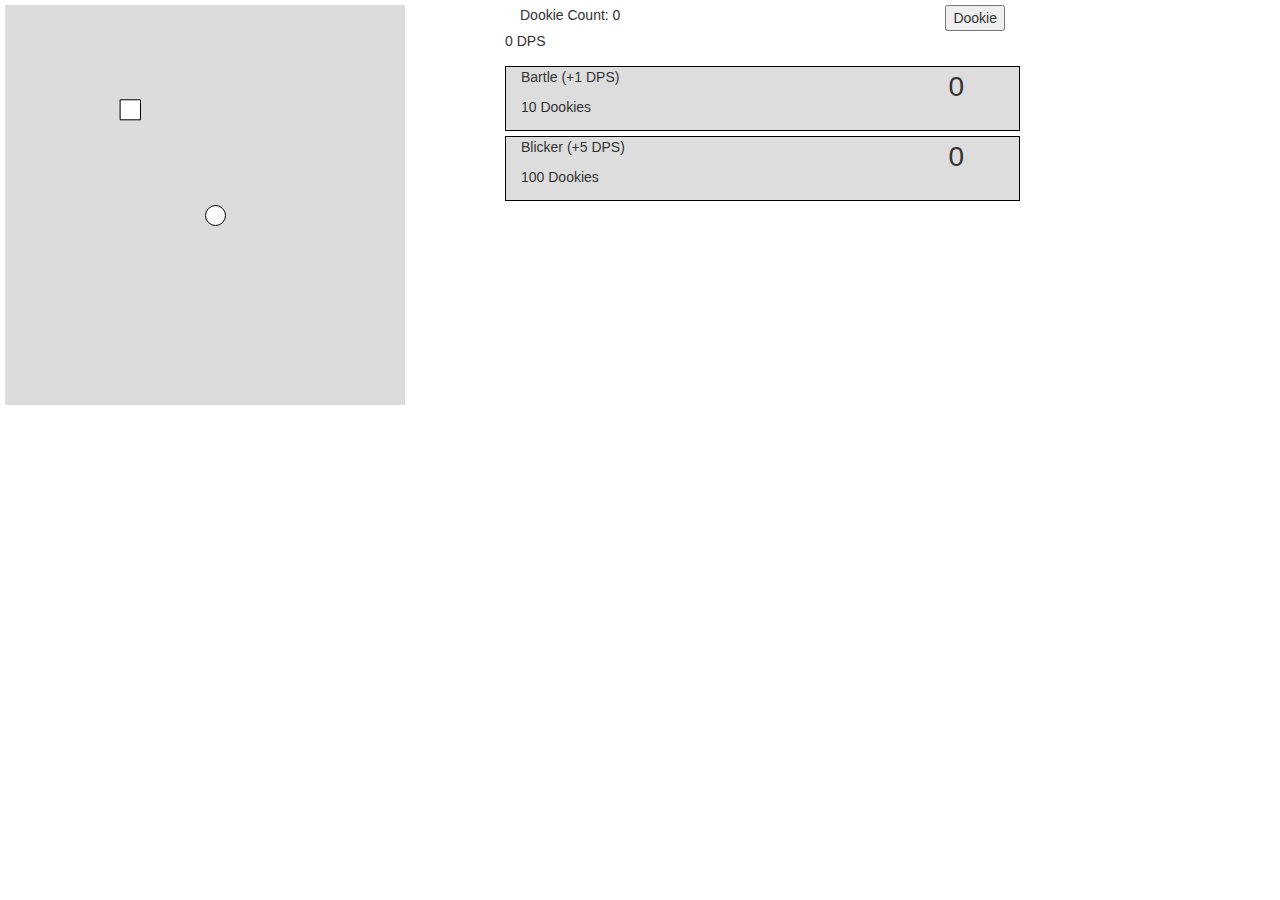
==== game.html @ 31563bf1 "Initial Commit" ====
<html>
  <head>
    <link rel="stylesheet" type="text/css" href="css/style.css">
    <link rel="stylesheet" type="text/css" href="css/bootstrap.css">
    <link rel="stylesheet" type="text/css" href="css/bootstrap-theme.css">
  </head>
  <body>
    <div id="container">
      <div class="row">
	    <div class="col-md-6">
			<div id="sketch-holder">
			  <!-- Our sketch will go here! -->
			</div>		
		</div>
	    <div class="col-md-6">
			<div class="row">
			  <div class="col-xs-6">Dookie Count: <span id="dookieCount">0</span></div>
			  <div class="col-xs-6 text-right"><button id="click" onClick="clickButton();">Dookie</button></div>
			</div>
			<div class="row">
			  <p><span id="dps"></span> DPS</p>
			</div>
			<div id="buyables">
			 <!-- Bartle -->
			 <div id="bartle" class="row item" onClick="buyItem(0);">
			  <div class="col-xs-10">
			   <p>Bartle (+1 DPS)</p>
			   <p><span id="bartleCost">10</span> Dookies</p>
			  </div>
			  <div class="col-xs-2">
			   <span class="itemCount" id="bartleCount">0</span>
			  </div>
			 </div>
			 <!-- Blicker -->
			 <div id="blicker" class="row item" onClick="buyItem(1);">
			  <div class="col-xs-10">
			   <p>Blicker (+5 DPS)</p>
			   <p><span id="blickerCost">100</span> Dookies</p>
			  </div>
			  <div class="col-xs-2">
			   <span class="itemCount" id="blickerCount">0</span>
			  </div>
			 </div>
			</div>
		</div>
	  </div>
	</div>
  </body>
  <script src="https://ajax.googleapis.com/ajax/libs/jquery/1.12.4/jquery.min.js"></script>
  <script src="js/bootstrap.min.js"></script>
  <script src="js/p5.min.js"></script>
  <script src="js/sketch.js"></script>  
</html>
---- css/style.css ----
html, body {
  margin: 5px;
  padding: 0;
}

#container { 
	width: 1000px;

}

.item {
	height: 65px;
	margin: 5px;
	border: 1px solid #000;
	font-size: 14px;
	position: relative;
}
.item:hover {
	background-color: #CCC;
}
.item:active {
	top: +2px;
}
.itemCount {
	margin-right: 5px;
	font-size: 28px;
}
.notBuyable {
	background-color: #DDD;
}
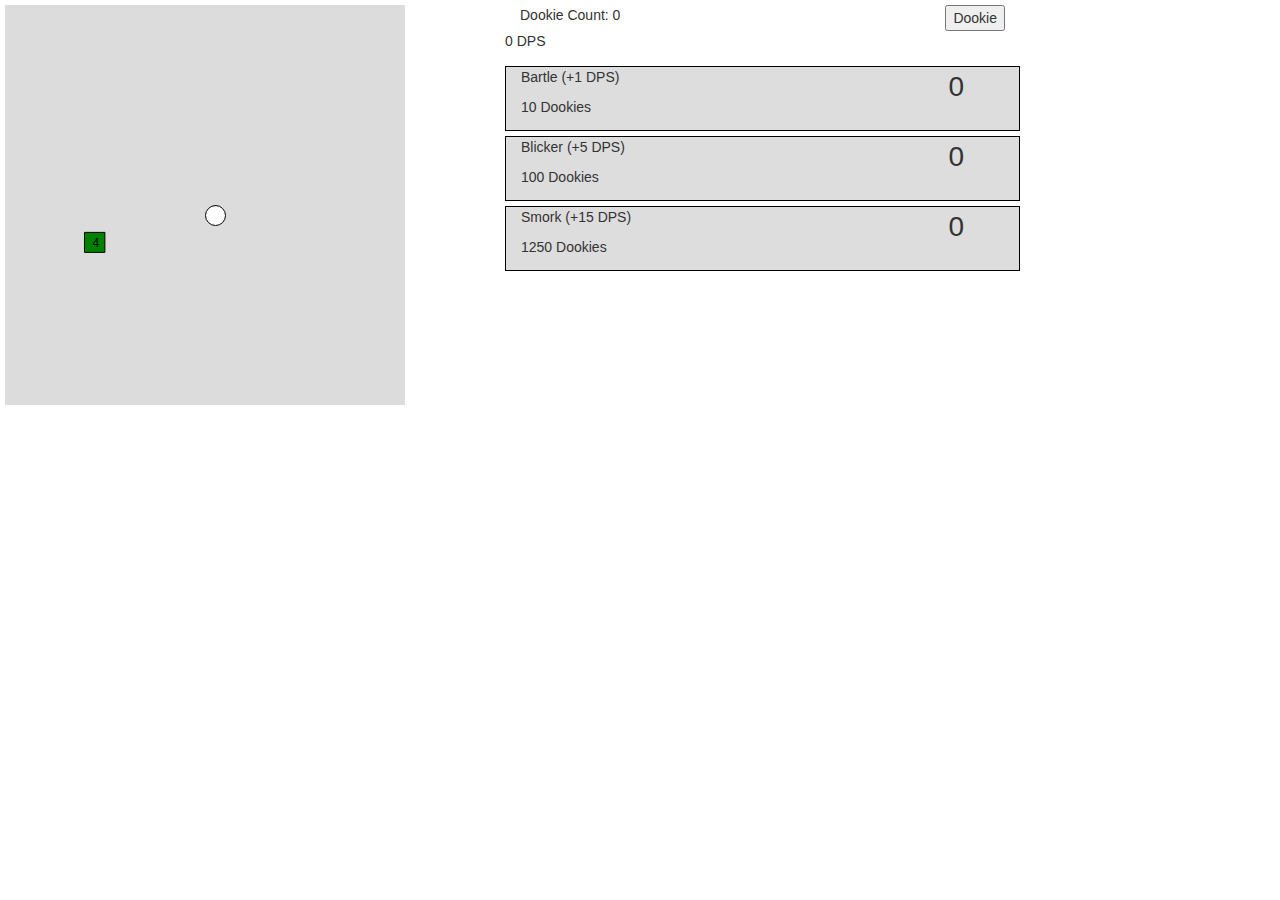
==== commit 6788fb3b: "game improvements" ====
--- a/game.html
+++ b/game.html
@@ -41,6 +41,17 @@
 			   <span class="itemCount" id="blickerCount">0</span>
 			  </div>
 			 </div>
+			 </div>
+			 <!-- Smork -->
+			 <div id="smork" class="row item" onClick="buyItem(2);">
+			  <div class="col-xs-10">
+			   <p>Smork (+15 DPS)</p>
+			   <p><span id="smorkCost">1250</span> Dookies</p>
+			  </div>
+			  <div class="col-xs-2">
+			   <span class="itemCount" id="smorkCount">0</span>
+			  </div>
+			 </div>			 
 			</div>
 		</div>
 	  </div>
@@ -49,5 +60,7 @@
   <script src="https://ajax.googleapis.com/ajax/libs/jquery/1.12.4/jquery.min.js"></script>
   <script src="js/bootstrap.min.js"></script>
   <script src="js/p5.min.js"></script>
+  <script src="js/buyables.js"></script>  
   <script src="js/sketch.js"></script>  
+  <script src="js/turd.js"></script>  
 </html>
